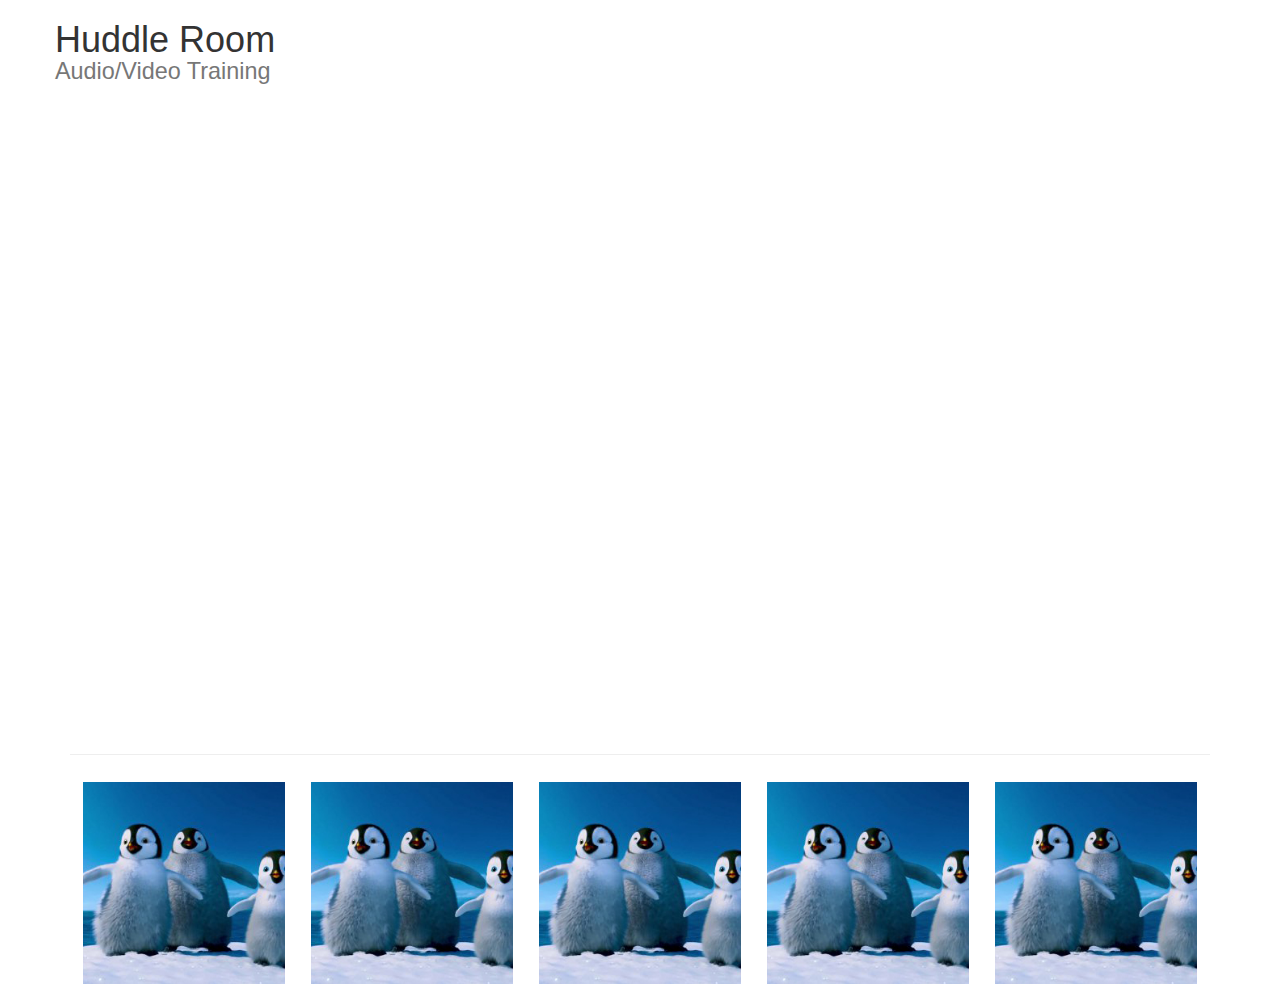
==== index2.html @ 66904ab4 "Initial commit" ====
<html>
<head>
	<!-- Latest compiled and minified CSS -->
	<link rel="stylesheet" href="https://maxcdn.bootstrapcdn.com/bootstrap/3.3.7/css/bootstrap.min.css" integrity="sha384-BVYiiSIFeK1dGmJRAkycuHAHRg32OmUcww7on3RYdg4Va+PmSTsz/K68vbdEjh4u" crossorigin="anonymous">
	<link rel="stylesheet" type="text/css" href="css/stylesheet.css">
</head>

	<body>
	<div class="container" id="main-box">
	    <div class="row">
		  	<h1>Huddle Room<br>
		  	<small>Audio/Video Training</small></h1>
		  </div>
		  <div style="position:relative; padding-bottom:56.25%; overflow:hidden;"><iframe id="test_iframe" width="100%" height="100%" frameborder="0" scrolling="auto" allowfullscreen style="position:absolute;"></iframe>
		  </div>
		  <hr>
		  <div>
		  <table style="margin: 0 auto;">
		  	<tr>
		  		<td>
		  			<img src="images/screen1.jpg" class="btn img-responsive" onClick="javascript:injectHTML2();">
		  		</td>
		  		<td>
		  			<img src="images/screen1.jpg" class="btn img-responsive" onClick="javascript:injectHTML2();">
		  		</td>
		  		<td>
		  			<img src="images/screen1.jpg" class="btn img-responsive" onClick="javascript:injectHTML2();">
		  		</td>
		  		<td>
		  			<img src="images/screen1.jpg" class="btn img-responsive" onClick="javascript:injectHTML2();">
		  		</td>
		  		<td>
		  			<img src="images/screen1.jpg" class="btn img-responsive" onClick="javascript:injectHTML2();">
		  		</td>

		  	</tr>
		  </table>
		 </div>
	 </div>

	  <script src="js/scripts.js" type="text/javascript"></script>
	</body>
</html>
---- css/stylesheet.css ----
#main-box{
    max-width: 1200px;
    display: block;
    margin: 0 auto;
}
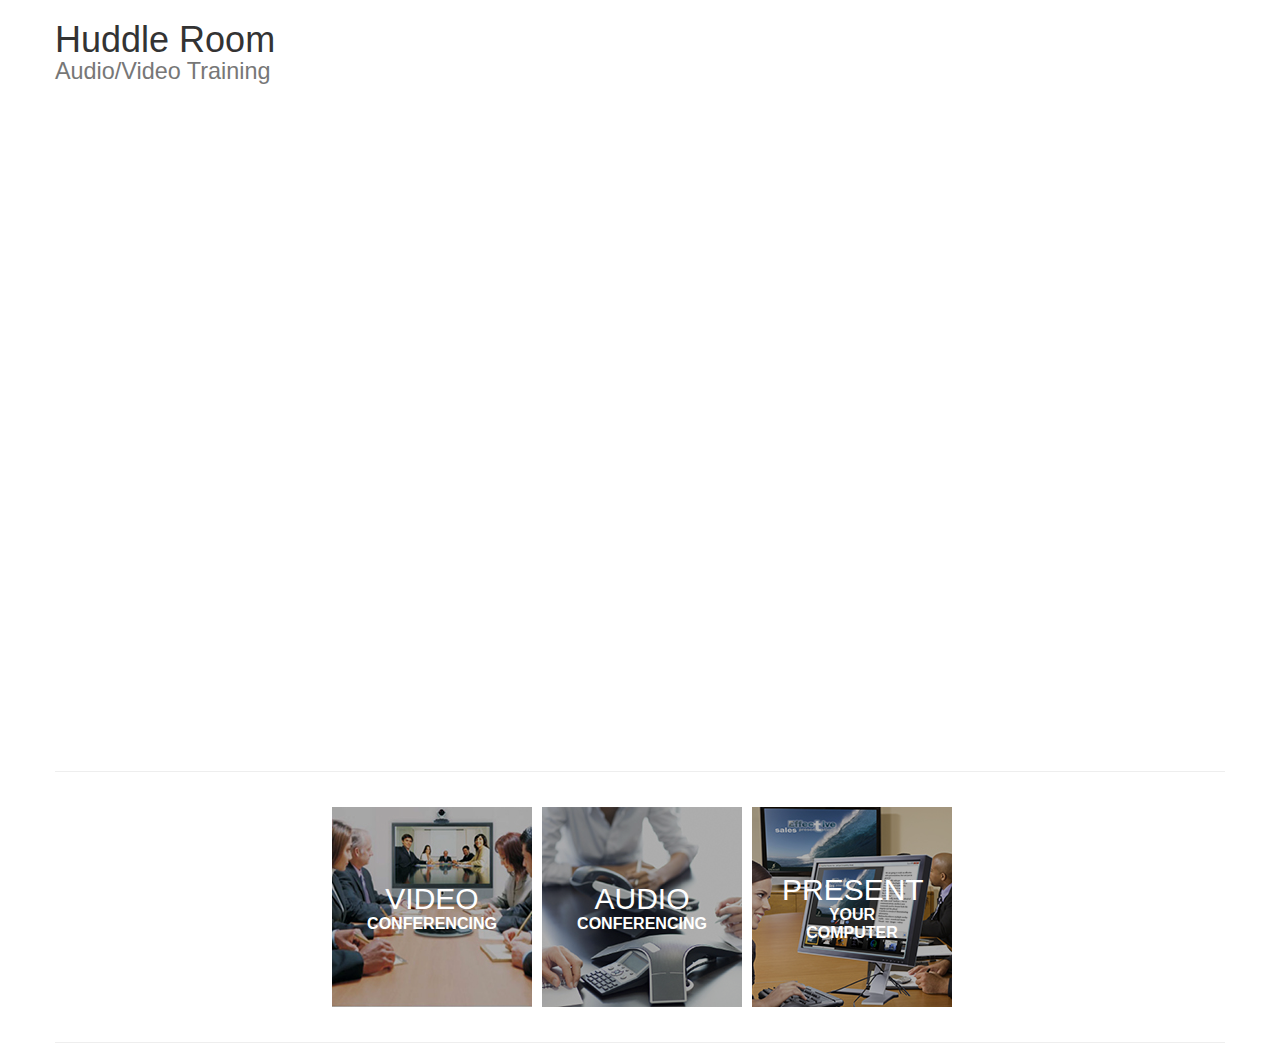
==== commit 8c6f6a00: "Ready for presentation" ====
--- a/index2.html
+++ b/index2.html
@@ -10,33 +10,51 @@
 	    <div class="row">
 		  	<h1>Huddle Room<br>
 		  	<small>Audio/Video Training</small></h1>
-		  </div>
+		</div><!-- row -->
+		<div class="row">
 		  <div style="position:relative; padding-bottom:56.25%; overflow:hidden;"><iframe id="test_iframe" width="100%" height="100%" frameborder="0" scrolling="auto" allowfullscreen style="position:absolute;"></iframe>
 		  </div>
 		  <hr>
+		</div><!-- row -->
+		<div class="row">
 		  <div>
 		  <table style="margin: 0 auto;">
 		  	<tr>
 		  		<td>
-		  			<img src="images/screen1.jpg" class="btn img-responsive" onClick="javascript:injectHTML2();">
+		  			<figure class="snip1158 red">
+					  <img src="images/vtc.jpg" alt="sample21" class="img-responsive" />
+					  <figcaption>
+					    <h2>Video</h2>
+					    <span>Conferencing</span>
+					  </figcaption>
+					  <a href="#" onClick="javascript:injectHTML2();" class="img-responsive"></a>
+					</figure>
 		  		</td>
 		  		<td>
-		  			<img src="images/screen1.jpg" class="btn img-responsive" onClick="javascript:injectHTML2();">
+		  			<figure class="snip1158 red">
+					  <img src="images/atc.jpg" alt="sample21" class="img-responsive" />
+					  <figcaption>
+					    <h2>Audio</h2>
+					    <span>Conferencing</span>
+					  </figcaption>
+					  <a href="#" onClick="javascript:injectHTML2();"></a>
+					</figure>
 		  		</td>
 		  		<td>
-		  			<img src="images/screen1.jpg" class="btn img-responsive" onClick="javascript:injectHTML2();">
+		  			<figure class="snip1158 red">
+					  <img src="images/present.jpg" alt="sample21"/>
+					  <figcaption>
+					    <h2>Present</h2>
+					    <span>Your Computer</span>
+					  </figcaption>
+					  <a href="#" onClick="javascript:injectHTML2();"></a>
+					</figure>
 		  		</td>
-		  		<td>
-		  			<img src="images/screen1.jpg" class="btn img-responsive" onClick="javascript:injectHTML2();">
-		  		</td>
-		  		<td>
-		  			<img src="images/screen1.jpg" class="btn img-responsive" onClick="javascript:injectHTML2();">
-		  		</td>
-
 		  	</tr>
 		  </table>
-		 </div>
-	 </div>
+		 </div><!-- row -->
+		 <hr>
+	 </div><!-- container -->
 
 	  <script src="js/scripts.js" type="text/javascript"></script>
 	</body>
--- a/css/stylesheet.css
+++ b/css/stylesheet.css
@@ -2,4 +2,97 @@
     max-width: 1200px;
     display: block;
     margin: 0 auto;
-}+}
+
+/* Included color classes.. 
+	.red 
+	.blue 
+	.yellow 
+	.green
+*/
+@import url(https://fonts.googleapis.com/css?family=Raleway:400,700);
+figure.snip1158 {
+  font-family: 'Raleway', Arial, sans-serif;
+  color: #fff;
+  position: relative;
+  float: left;
+  overflow: hidden;
+  margin: 10px 1%;
+  max-width: 200px;
+  max-height: 200px;
+  width: 100%;
+  background-color: #000000;
+  color: #ffffff;
+  text-align: center;
+}
+figure.snip1158 * {
+  -webkit-box-sizing: border-box;
+  box-sizing: border-box;
+  -webkit-transition: all 0.6s ease;
+  transition: all 0.6s ease;
+}
+figure.snip1158 img {
+  opacity: 0.7;
+  max-width: 100%;
+}
+figure.snip1158:after {
+  background: #000000;
+  width: 0;
+  height: 6px;
+  position: absolute;
+  left: 0;
+  bottom: 0;
+  content: '';
+  -webkit-transition: all 0.3s ease-in-out;
+  transition: all 0.3s ease-in-out;
+}
+figure.snip1158 figcaption {
+  position: absolute;
+  top: 50%;
+  left: 0;
+  width: 100%;
+  padding: 0 30px;
+  -webkit-transform: translateY(-50%);
+  transform: translateY(-50%);
+}
+figure.snip1158 h2,
+figure.snip1158 span {
+  margin: 0;
+  width: 100%;
+}
+figure.snip1158 h2 {
+  font-weight: 400;
+  text-transform: uppercase;
+}
+figure.snip1158 span {
+  color: #e6e6e6;
+  font-weight: 700;
+  text-transform: uppercase;
+}
+figure.snip1158 a {
+  left: 0;
+  right: 0;
+  top: 0;
+  bottom: 0;
+  position: absolute;
+  z-index: 1;
+}
+figure.snip1158.red:after {
+  background-color: #2E8095;
+}
+figure.snip1158.red span {
+  color: white;
+}
+figure.snip1158:hover img,
+figure.snip1158.hover img {
+  -webkit-transform: scale(1.2);
+  transform: scale(1.2);
+}
+figure.snip1158:hover:after,
+figure.snip1158.hover:after {
+  width: 100%;
+}
+
+td {
+	padding: 5px;
+}
